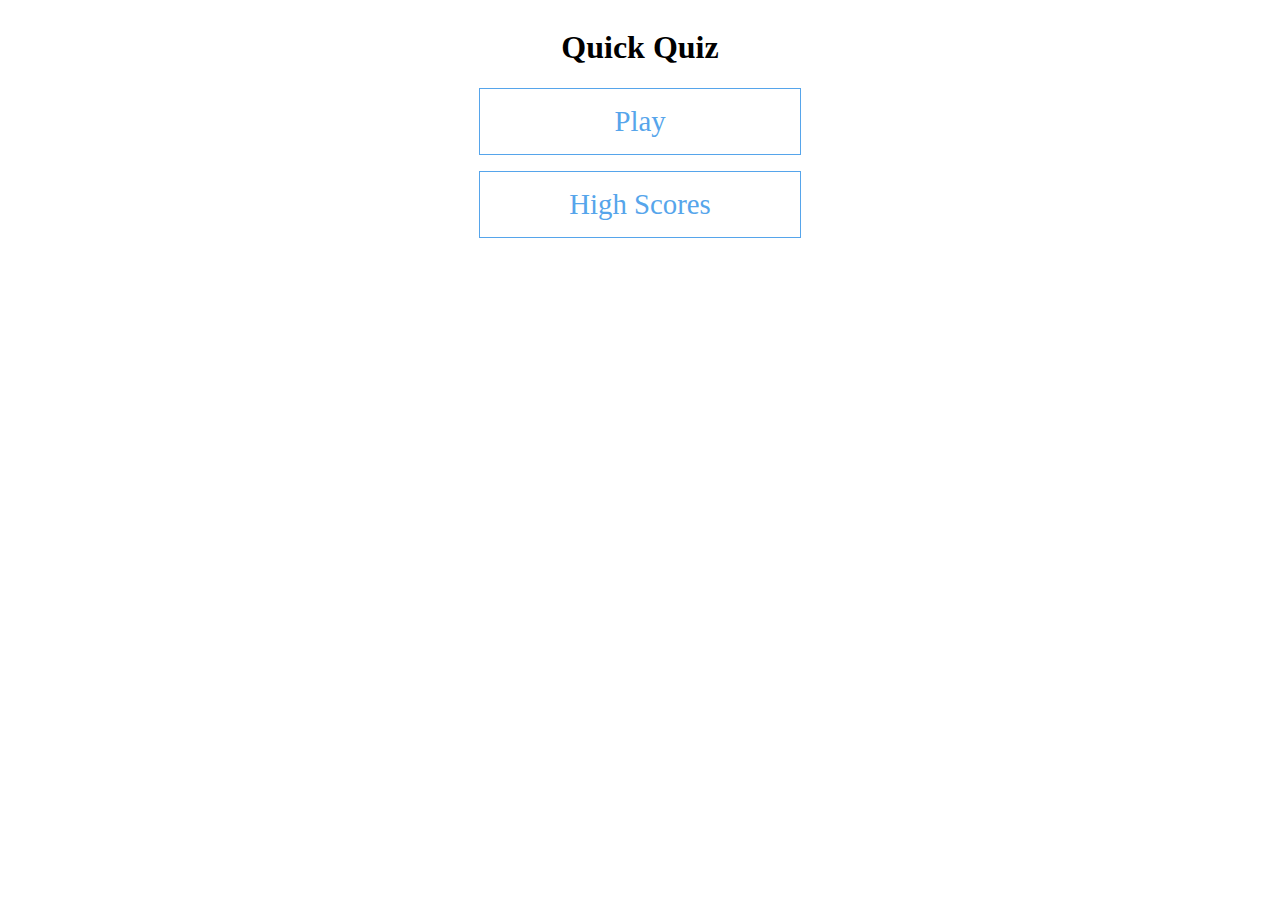
==== index.html @ 9cc51ff2 "linked all pages to one style sheet, realizing i should deligate a JS file for each page..." ====
<!DOCTYPE html>
<html lang="en">

<head>
    <meta charset="UTF-8" />
    <meta name="viewport" content="width=device-width, initial-scale=1.0" />
    <meta http-equiv="X-UA-Compatible" content="ie=edge" />
    <title>Quick Quiz</title>
    <link rel="stylesheet" href="/flipFlopStrap.css" />
</head>

<body>
    <div class="container">
        <div id="home" class="flex-center flex-column">
            <h1>Quick Quiz</h1>
            <a class="btn" href="/game.html">Play</a>
            <a class="btn" href="/highscores.html">High Scores</a>
        </div>
    </div>
</body>

</html>
---- flipFlopStrap.css ----
/* more general stuff */
.headerContainer {
    display: flex;
    flex-direction: row;
    background-color: burlywood;

    /* margin-top: 7rem;
    margin-bottom: 2rem; */


}

#sectionIndaBack {
    display: flex;
}


.flexTop {
    display: flex;
    font-size: 1.8rem;
    padding: 2rem;
    max-width: 20%;
    text-align: center;
    border: 0.1rem solid #56a5eb;
    margin: 1rem;
    text-decoration: none;
    color: #56a5eb;
    background-color: white;
}



#right {
    object-position: end;
    -webkit-border-radius: 40px 0px 0px 40px;
    -moz-border-radius: 40px 0px 0px 40px;
    border-radius: 40px 0px 0px 40px;

}

/* #middleDiv { */
/* position: cent;
    -webkit-border-radius: 40px 40px 40px 40px;
    -moz-border-radius: 40px 40px 40px 40px;
    border-radius: 40px 40px 40px 40px;
    background-image: url("./assets/quitTopDiv.jpg");
    background-attachment: fixed;
    background-position: static; */
/* } */

#left {
    position: start;
    -webkit-border-radius: 0px 40px 40px 0px;
    -moz-border-radius: 0px 40px 40px 0px;
    border-radius: 0px 40px 40px 0px;

}


.container {
    display: flex;
    justify-content: center;
    align-items: center;
    margin: 0 auto;
    /* max-width: 80rem; */
    /* maz-width: 80rem; */
    /* height: 100rem; */
}

#question {
    text-align: center;
}

/* for the main page where JS will render the questions */
.flexCenter {
    display: flex;
    flex-direction: column;
    /* content: -webkit-flex; */
    justify-content: center;
    margin-bottom: 0.5rem;
    width: 100%;
    font-size: 1.8rem;
    border: 0.1rem solid rgb(86, 165, 235, 0.25);
    background-color: rgb(22, 151, 140);
    -webkit-border-radius: 0px 0px 40px 40px;
    -moz-border-radius: 0px 0px 40px 40px;
    border-radius: 0px 0px 40px 40px;
    box-shadow: inset 2px 2px 41px -5px black;
}

.choiceContainer {
    box-shadow: inset 2px 2px 41px -5px black;
    background-color: rgba(86, 185, 235, 0.5);
    transform: translateY(-0.1rem);
    transition: transform 150ms;
    display: flex;
    -webkit-border-radius: 40px 40px 40px 40px;
    -moz-border-radius: 40px 40px 40px 40px;
    border-radius: 40px 40px 40px 40px;

}


.choicePrefix {
    cursor: pointer;
    padding: 1.5rem 2.5rem;
    margin-left: 3rem;
    background-color: #225a01;
    color: slategray;
    -webkit-border-radius: 40px 0px 40px 0px;
    -moz-border-radius: 40px 0px 40px 0px;
    border-radius: 40px 0px 40px 0px;
}


.choiceText {
    padding: 1.5rem;
    margin-left: 7rem;
}

.btn {
    font-size: 1.8rem;
    padding: 1rem 0;
    width: 20rem;
    text-align: center;
    border: 0.1rem solid #56a5eb;
    margin-bottom: 1rem;
    text-decoration: none;
    color: #56a5eb;
    background-color: white;
}

.btn:hover {
    cursor: pointer;
    box-shadow: 0 0.4rem 1.4rem 0 rgba(86, 185, 235, 0.5);
    transform: translateY(-0.1rem);
    transition: transform 150ms;
}

/* high score shit */

#highScoresList {
    list-style: none;
    padding-left: 0;
    margin-bottom: 4rem;
}

.high-score {
    font-size: 2.8rem;
    margin-bottom: 0.5rem;
}

.high-score:hover {
    transform: scale(1.025);
}


/* some more shit */
form {
    width: 100%;
    display: flex;
    flex-direction: column;
    align-items: center;
}

input {
    margin-bottom: 1rem;
    width: 20rem;
    padding: 1.5rem;
    font-size: 1.8rem;
    border: none;
    box-shadow: 0 0.1rem 1.4rem 0 rgba(86, 185, 235, 0.5);
}


/* some pre defined classes..... i think that wierd red squshy thing inside my head has had a lightbulb moment.... */
input::placeholder {
    color: #aaa;
}

/* maybe i could fix up ----1ONE1 BADASS---- style.css sheetwith a bunch of generic shit like the following lines of code and get real famular with my pre built css .# thingys and then every time i start a new project i will automaticaly link it..... perhaps i shall call it flipFlopStrap.css!!!!
  HEY! dont go stealing my awsome idea and change the name to... something like shoeLace or something equally as lame */

.flex-column {
    display: flex;
    flex-direction: column;
}

.flex-center {
    justify-content: center;
    align-items: center;
}

.justify-center {
    justify-content: center;
}

.text-center {
    text-align: center;
}
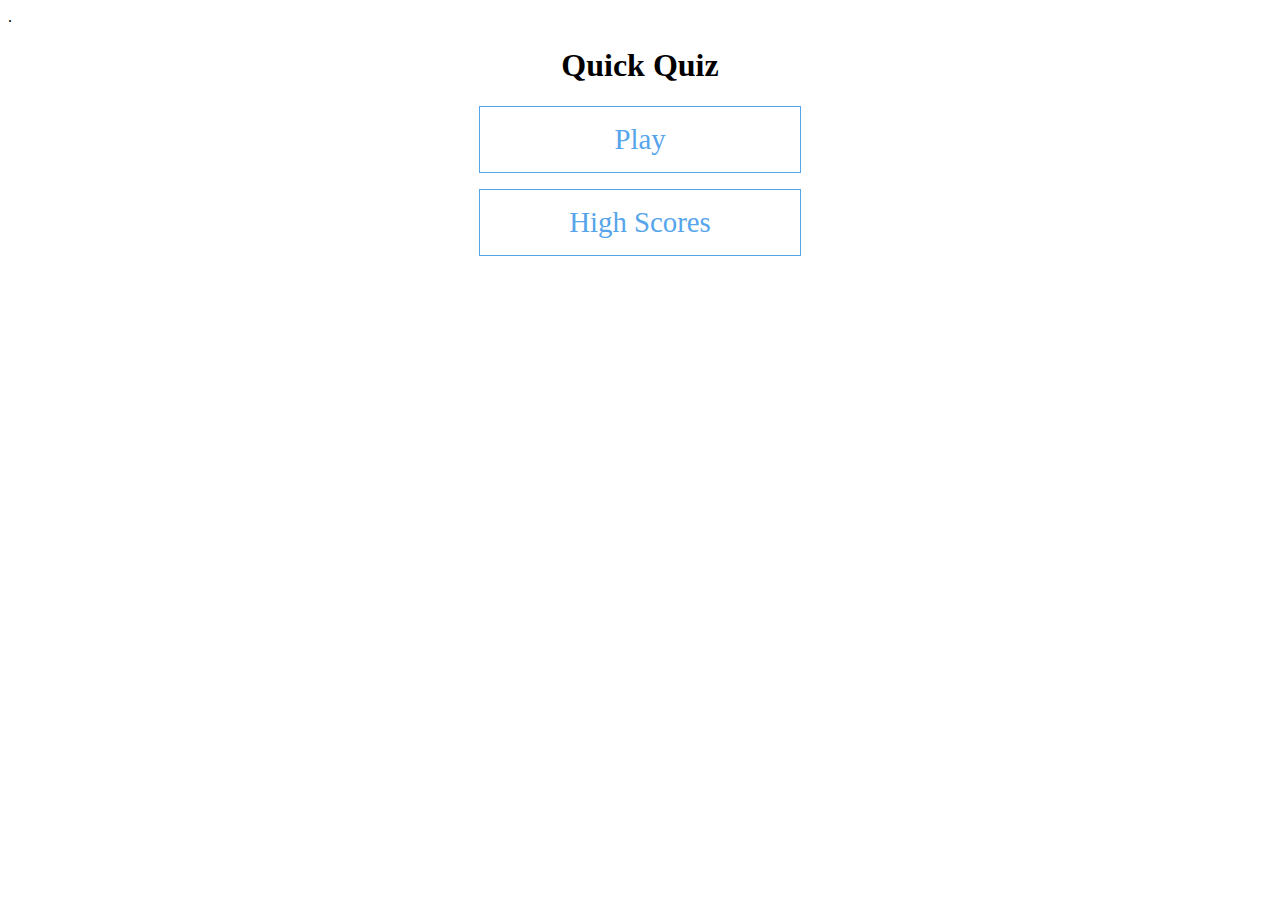
==== commit 7635bd65: "made js folders for each page, cleaned up my css" ====
--- a/index.html
+++ b/index.html
@@ -10,6 +10,9 @@
 </head>
 
 <body>
+    <div id="HASHTAG-superAwsomeCoolJPGofQUIZhaveFUNtypingTHISagain" class="flex-center flex-column"></div>.
+
+
     <div class="container">
         <div id="home" class="flex-center flex-column">
             <h1>Quick Quiz</h1>
--- a/flipFlopStrap.css
+++ b/flipFlopStrap.css
@@ -1,36 +1,53 @@
+/* some pre defined classes..... i think that wierd red squshy thing inside my head has had a lightbulb moment.... */
+input::placeholder {
+    color: #aaa;
+}
+
+/* maybe i could fix up ----1ONE1 BADASS---- style.css sheet with a bunch of generic shit like the following lines of code and then i would get real famular with my pre built style sheet ' . ' ' # ' thingys and then every time i start a new project i will automaticaly link it..... perhaps i shall call it flipFlopStrap.css!!!!
+  HEY! dont go stealing my awsome idea and change the name to... something like shoeLace or something equally as lame, and dont laugh at me spelling */
+
+.flex-column {
+    display: flex;
+    flex-direction: column;
+}
+
+.flex-center {
+    justify-content: center;
+    align-items: center;
+}
+
+.justify-center {
+    justify-content: center;
+}
+
+.text-center {
+    text-align: center;
+}
+
 /* more general stuff */
+#sectionIndaBack {
+    display: flex;
+}
+
 .headerContainer {
     display: flex;
     flex-direction: row;
     background-color: burlywood;
-
-    /* margin-top: 7rem;
-    margin-bottom: 2rem; */
-
-
-}
-
-#sectionIndaBack {
-    display: flex;
-}
-
-
-.flexTop {
-    display: flex;
-    font-size: 1.8rem;
-    padding: 2rem;
-    max-width: 20%;
-    text-align: center;
-    border: 0.1rem solid #56a5eb;
-    margin: 1rem;
-    text-decoration: none;
-    color: #56a5eb;
-    background-color: white;
-}
-
-
-
-#right {
+}
+
+/* this next one seems silly until it doesnt... i was like dude dont code shit you want to be hidden! JEZZ dumby!  Then i rememberd that
+(dynamicDOMjsMANIPULATION => css , html)....
+thats what they say anyway. i belive it to be evil, black magic if you will */
+
+
+.hidden {
+    display: none;
+}
+
+
+/* these two next ones have erned thir right to be here, they were born just 15hours ago... 12/12/20 at about noon yesterday. At one point in this boondogle of a dog and pony show im trying to call a quiz they played a very vital role and i spent hours trying to get them to work properly and never did becasue im going in a differnt direction now....again...again*/
+
+/* #right {
     object-position: end;
     -webkit-border-radius: 40px 0px 0px 40px;
     -moz-border-radius: 40px 0px 0px 40px;
@@ -38,15 +55,6 @@
 
 }
 
-/* #middleDiv { */
-/* position: cent;
-    -webkit-border-radius: 40px 40px 40px 40px;
-    -moz-border-radius: 40px 40px 40px 40px;
-    border-radius: 40px 40px 40px 40px;
-    background-image: url("./assets/quitTopDiv.jpg");
-    background-attachment: fixed;
-    background-position: static; */
-/* } */
 
 #left {
     position: start;
@@ -54,28 +62,18 @@
     -moz-border-radius: 0px 40px 40px 0px;
     border-radius: 0px 40px 40px 0px;
 
-}
-
-
-.container {
-    display: flex;
-    justify-content: center;
-    align-items: center;
-    margin: 0 auto;
-    /* max-width: 80rem; */
-    /* maz-width: 80rem; */
-    /* height: 100rem; */
-}
-
-#question {
-    text-align: center;
-}
-
-/* for the main page where JS will render the questions */
-.flexCenter {
+} */
+
+
+
+/* flexCenter is the love child of flex-center flex-column.... (i know, inter-species breeding is not cool)
+2 classes > 1 abomination,
+but it too has earned its spot here just like the Hashtag twins; Left and Right
+flexTop was in on the fuckery too */
+
+/* .flexCenter {
     display: flex;
     flex-direction: column;
-    /* content: -webkit-flex; */
     justify-content: center;
     margin-bottom: 0.5rem;
     width: 100%;
@@ -87,6 +85,34 @@
     border-radius: 0px 0px 40px 40px;
     box-shadow: inset 2px 2px 41px -5px black;
 }
+/* .flexTop {
+    display: flex;
+    font-size: 1.8rem;
+    padding: 2rem;
+    max-width: 20%;
+    text-align: center;
+    border: 0.1rem solid #56a5eb;
+    margin: 1rem;
+    text-decoration: none;
+    color: #56a5eb;
+    background-color: white;
+} */
+
+/* sorry to drag you through the graveyard, real professional i know, it as imporessive as my sweet spellin skils */
+
+
+
+/*  line 106-143 are where all the black magic is going to take place */
+.container {
+    display: flex;
+    justify-content: center;
+    align-items: center;
+    margin: 0 auto;
+}
+
+#question {
+    text-align: center;
+}
 
 .choiceContainer {
     box-shadow: inset 2px 2px 41px -5px black;
@@ -99,7 +125,6 @@
     border-radius: 40px 40px 40px 40px;
 
 }
-
 
 .choicePrefix {
     cursor: pointer;
@@ -112,11 +137,12 @@
     border-radius: 40px 0px 40px 0px;
 }
 
-
 .choiceText {
     padding: 1.5rem;
     margin-left: 7rem;
 }
+
+/* button shit */
 
 .btn {
     font-size: 1.8rem;
@@ -156,6 +182,7 @@
 
 
 /* some more shit */
+
 form {
     width: 100%;
     display: flex;
@@ -170,31 +197,4 @@
     font-size: 1.8rem;
     border: none;
     box-shadow: 0 0.1rem 1.4rem 0 rgba(86, 185, 235, 0.5);
-}
-
-
-/* some pre defined classes..... i think that wierd red squshy thing inside my head has had a lightbulb moment.... */
-input::placeholder {
-    color: #aaa;
-}
-
-/* maybe i could fix up ----1ONE1 BADASS---- style.css sheetwith a bunch of generic shit like the following lines of code and get real famular with my pre built css .# thingys and then every time i start a new project i will automaticaly link it..... perhaps i shall call it flipFlopStrap.css!!!!
-  HEY! dont go stealing my awsome idea and change the name to... something like shoeLace or something equally as lame */
-
-.flex-column {
-    display: flex;
-    flex-direction: column;
-}
-
-.flex-center {
-    justify-content: center;
-    align-items: center;
-}
-
-.justify-center {
-    justify-content: center;
-}
-
-.text-center {
-    text-align: center;
 }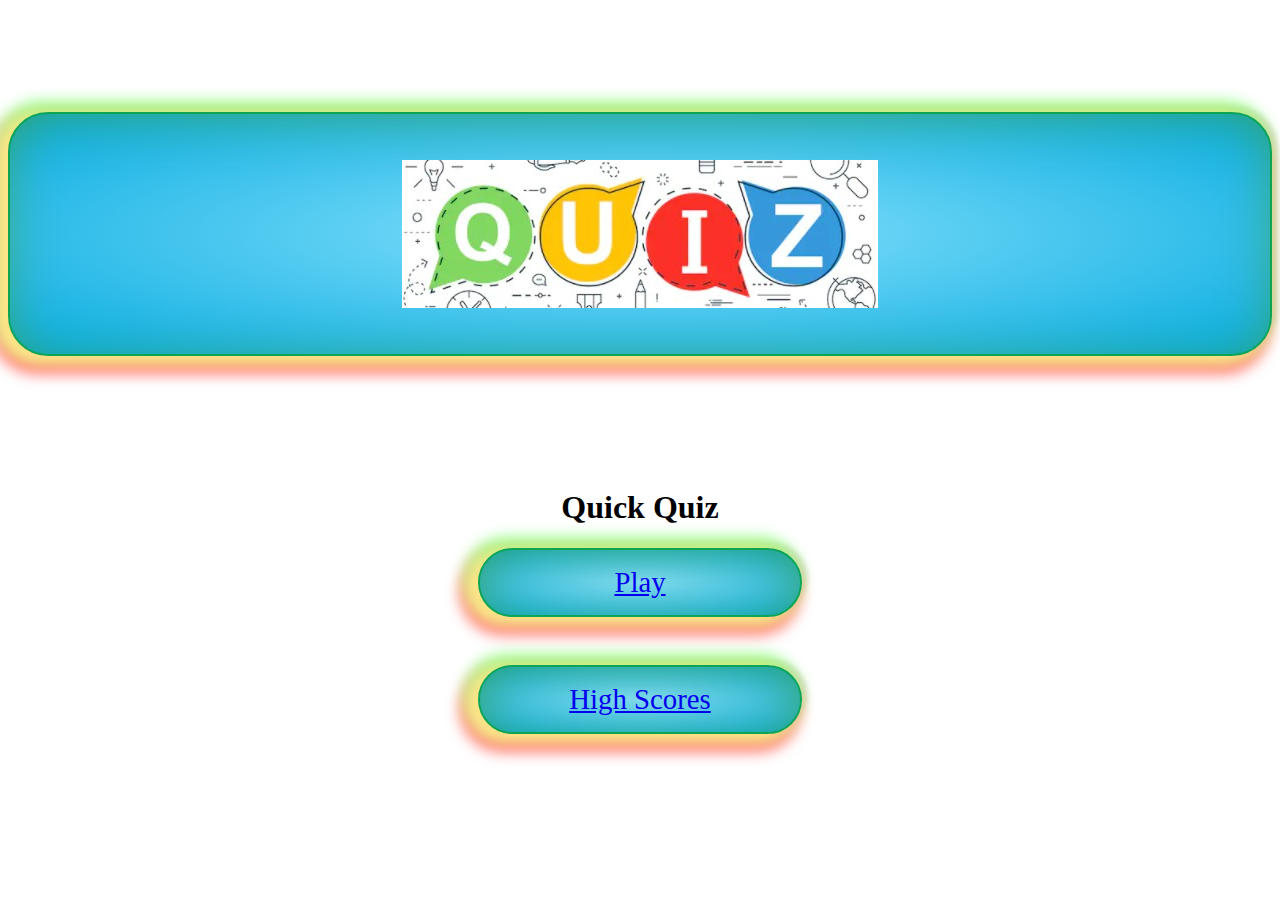
==== commit 5f2665e1: "had a professional peer help me get my code to work and clean house a bit." ====
--- a/index.html
+++ b/index.html
@@ -10,7 +10,12 @@
 </head>
 
 <body>
-    <div id="HASHTAG-superAwsomeCoolJPGofQUIZhaveFUNtypingTHISagain" class="flex-center flex-column"></div>.
+
+    <header id="HASHTAG-superAwsomeCoolJPGofQUIZhaveFUNtypingTHISagain">
+        <div class="flex-center flex-column">
+            <img src="assets/quitTopDiv.jpg">
+        </div>
+    </header>
 
 
     <div class="container">
--- a/flipFlopStrap.css
+++ b/flipFlopStrap.css
@@ -100,11 +100,43 @@
 
 /* sorry to drag you through the graveyard, real professional i know, it as imporessive as my sweet spellin skils */
 
-
-
-/*  line 106-143 are where all the black magic is going to take place */
+#HASHTAG-superAwsomeCoolJPGofQUIZhaveFUNtypingTHISagain {
+    margin-top: 7rem;
+    margin-bottom: 7rem;
+    box-shadow: 2rem;
+    min-height: 15rem;
+    display: flex;
+    flex-direction: column;
+    justify-content: center;
+    align-items: center;
+    border: 2px solid #0DA454;
+    border-radius: 40px;
+    background: rgb(135, 224, 253);
+    background: -moz-radial-gradient(center, ellipse cover, rgba(135, 224, 253, 1) 0%, rgba(83, 203, 241, 1) 40%, rgba(5, 171, 224, 1) 100%);
+    background: -webkit-radial-gradient(center, ellipse cover, rgba(135, 224, 253, 1) 0%, rgba(83, 203, 241, 1) 40%, rgba(5, 171, 224, 1) 100%);
+    background: radial-gradient(ellipse at center, rgba(135, 224, 253, 1) 0%, rgba(83, 203, 241, 1) 40%, rgba(5, 171, 224, 1) 100%);
+    filter: progid:DXImageTransform.Microsoft.gradient(startColorstr='#87e0fd', endColorstr='#05abe0', GradientType=1);
+    -webkit-box-shadow: -9px 5px 15px 5px #FFE488,
+        -7px -5px 15px 5px #8CFF85,
+        -10px 10px 15px 7px #FF616B,
+        -6px 5px 0px 5px rgba(0, 0, 0, 0);
+    box-shadow: -9px 5px 15px 5px #FFE488,
+        -7px -5px 15px 5px #8CFF85,
+        -10px 10px 15px 7px #FF616B,
+        -6px 5px 0px 5px rgba(0, 0, 0, 0),
+        inset 0px 5px 59px -13px #42A34E,
+        5px -5px 5px 0px #DADDD2;
+}
+
+#HASHTAG-superAwsomeCoolJPGofQUIZhaveFUNtypingTHISagain>img {
+    border: 8px dotted #0DA454;
+    border-radius: 40px;
+}
+
+/*  line 106-143 are where all the black magic is going to take placegit */
 .container {
     display: flex;
+    flex-direction: column;
     justify-content: center;
     align-items: center;
     margin: 0 auto;
@@ -150,10 +182,27 @@
     width: 20rem;
     text-align: center;
     border: 0.1rem solid #56a5eb;
-    margin-bottom: 1rem;
-    text-decoration: none;
+    margin-bottom: 3rem;
+    /* text-decoration: none;
     color: #56a5eb;
-    background-color: white;
+    background-color: white; */
+    border: 2px solid #0DA454;
+    border-radius: 40px;
+    background: rgb(135, 224, 253);
+    background: -moz-radial-gradient(center, ellipse cover, rgba(135, 224, 253, 1) 0%, rgba(83, 203, 241, 1) 40%, rgba(5, 171, 224, 1) 100%);
+    background: -webkit-radial-gradient(center, ellipse cover, rgba(135, 224, 253, 1) 0%, rgba(83, 203, 241, 1) 40%, rgba(5, 171, 224, 1) 100%);
+    background: radial-gradient(ellipse at center, rgba(135, 224, 253, 1) 0%, rgba(83, 203, 241, 1) 40%, rgba(5, 171, 224, 1) 100%);
+    filter: progid:DXImageTransform.Microsoft.gradient(startColorstr='#87e0fd', endColorstr='#05abe0', GradientType=1);
+    -webkit-box-shadow: -9px 5px 15px 5px #FFE488,
+        -7px -5px 15px 5px #8CFF85,
+        -10px 10px 15px 7px #FF616B,
+        -6px 5px 0px 5px rgba(0, 0, 0, 0);
+    box-shadow: -9px 5px 15px 5px #FFE488,
+        -7px -5px 15px 5px #8CFF85,
+        -10px 10px 15px 7px #FF616B,
+        -6px 5px 0px 5px rgba(0, 0, 0, 0),
+        inset 0px 5px 59px -13px #42A34E,
+        5px -5px 5px 0px #DADDD2;
 }
 
 .btn:hover {
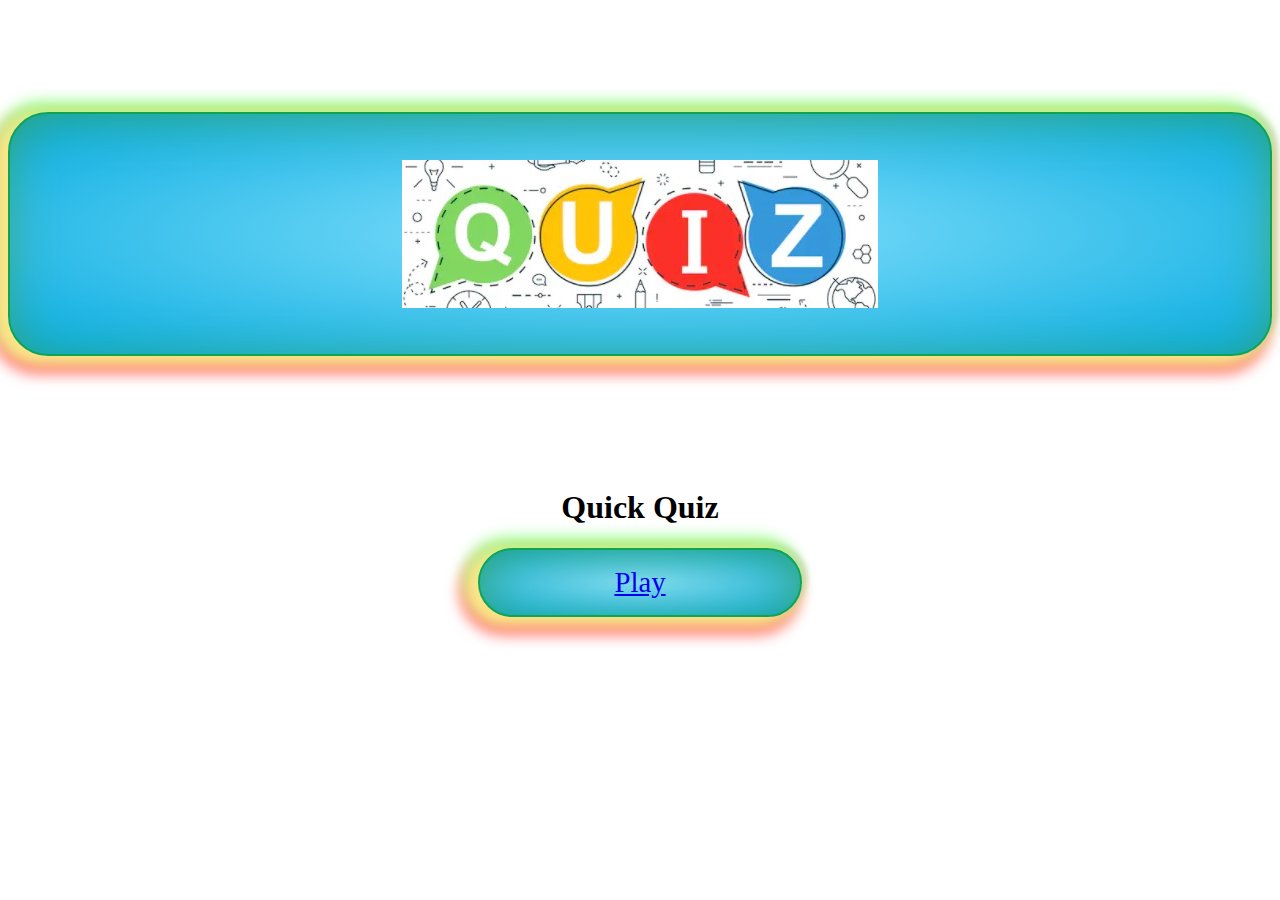
==== commit 134d9ced: "cleaning everything up, and reworking the css, figured i would save again before a mess up a perfect" ====
--- a/index.html
+++ b/index.html
@@ -22,7 +22,6 @@
         <div id="home" class="flex-center flex-column">
             <h1>Quick Quiz</h1>
             <a class="btn" href="/game.html">Play</a>
-            <a class="btn" href="/highscores.html">High Scores</a>
         </div>
     </div>
 </body>
--- a/flipFlopStrap.css
+++ b/flipFlopStrap.css
@@ -1,10 +1,11 @@
 /* some pre defined classes..... i think that wierd red squshy thing inside my head has had a lightbulb moment.... */
+
 input::placeholder {
     color: #aaa;
 }
 
-/* maybe i could fix up ----1ONE1 BADASS---- style.css sheet with a bunch of generic shit like the following lines of code and then i would get real famular with my pre built style sheet ' . ' ' # ' thingys and then every time i start a new project i will automaticaly link it..... perhaps i shall call it flipFlopStrap.css!!!!
-  HEY! dont go stealing my awsome idea and change the name to... something like shoeLace or something equally as lame, and dont laugh at me spelling */
+/* maybe i could fix up ----1ONE1 BADASS---- style.css sheet with a bunch of generic shit like the following lines of code and then i would get real famular with my pre built style sheet ' . ' ' # ' thingys and then every time i start a new project i will automaticaly link it...perhaps i shall call it flipFlopStrap.css!!!!
+HEY! dont go stealing my awsome idea and change the name to... something like shoeLace or something equally as lame, and dont laugh at me spelling */
 
 .flex-column {
     display: flex;
@@ -24,16 +25,11 @@
     text-align: center;
 }
 
-/* more general stuff */
-#sectionIndaBack {
-    display: flex;
-}
-
-.headerContainer {
+/* .headerContainer {
     display: flex;
     flex-direction: row;
     background-color: burlywood;
-}
+} */
 
 /* this next one seems silly until it doesnt... i was like dude dont code shit you want to be hidden! JEZZ dumby!  Then i rememberd that
 (dynamicDOMjsMANIPULATION => css , html)....
@@ -54,15 +50,7 @@
     border-radius: 40px 0px 0px 40px;
 
 }
-
-
-#left {
-    position: start;
-    -webkit-border-radius: 0px 40px 40px 0px;
-    -moz-border-radius: 0px 40px 40px 0px;
-    border-radius: 0px 40px 40px 0px;
-
-} */
+*/
 
 
 
@@ -133,7 +121,25 @@
     border-radius: 40px;
 }
 
-/*  line 106-143 are where all the black magic is going to take placegit */
+.left {
+    display: flex;
+    font-size: 1.8rem;
+    padding: 2rem;
+    max-width: 20%;
+    text-align: center;
+    border: 0.1rem solid #56a5eb;
+    margin: 1rem;
+    text-decoration: none;
+    color: #56a5eb;
+    background-color: white;
+    -webkit-border-radius: 0px 40px 40px 0px;
+    -moz-border-radius: 0px 40px 40px 0px;
+    border-radius: 0px 40px 40px 0px;
+    box-shadow: inset 2px 2px 41px -5px black;
+    background-color: rgba(86, 185, 235, 0.5);
+
+}
+
 .container {
     display: flex;
     flex-direction: column;
@@ -144,24 +150,36 @@
 
 #question {
     text-align: center;
-}
-
-.choiceContainer {
     box-shadow: inset 2px 2px 41px -5px black;
     background-color: rgba(86, 185, 235, 0.5);
-    transform: translateY(-0.1rem);
-    transition: transform 150ms;
-    display: flex;
+    transform: translate(-0.1rem);
+    /* transition: transform 150ms; */
+    /* display: flex; */
     -webkit-border-radius: 40px 40px 40px 40px;
     -moz-border-radius: 40px 40px 40px 40px;
     border-radius: 40px 40px 40px 40px;
+    padding: 2rem;
+}
+
+.choiceContainer {
+    align-self: central;
+    box-shadow: inset 2px 2px 41px -5px black;
+    background-color: rgba(86, 185, 235, 0.5);
+    transform: translate(-0.1rem);
+    /* transition: transform 150ms; */
+    /* display: flex; */
+    -webkit-border-radius: 40px 40px 40px 40px;
+    -moz-border-radius: 40px 40px 40px 40px;
+    border-radius: 40px 40px 40px 40px;
+    margin: .25rem;
+
 
 }
 
 .choicePrefix {
     cursor: pointer;
     padding: 1.5rem 2.5rem;
-    margin-left: 3rem;
+    /* margin-left: 3rem; */
     background-color: #225a01;
     color: slategray;
     -webkit-border-radius: 40px 0px 40px 0px;
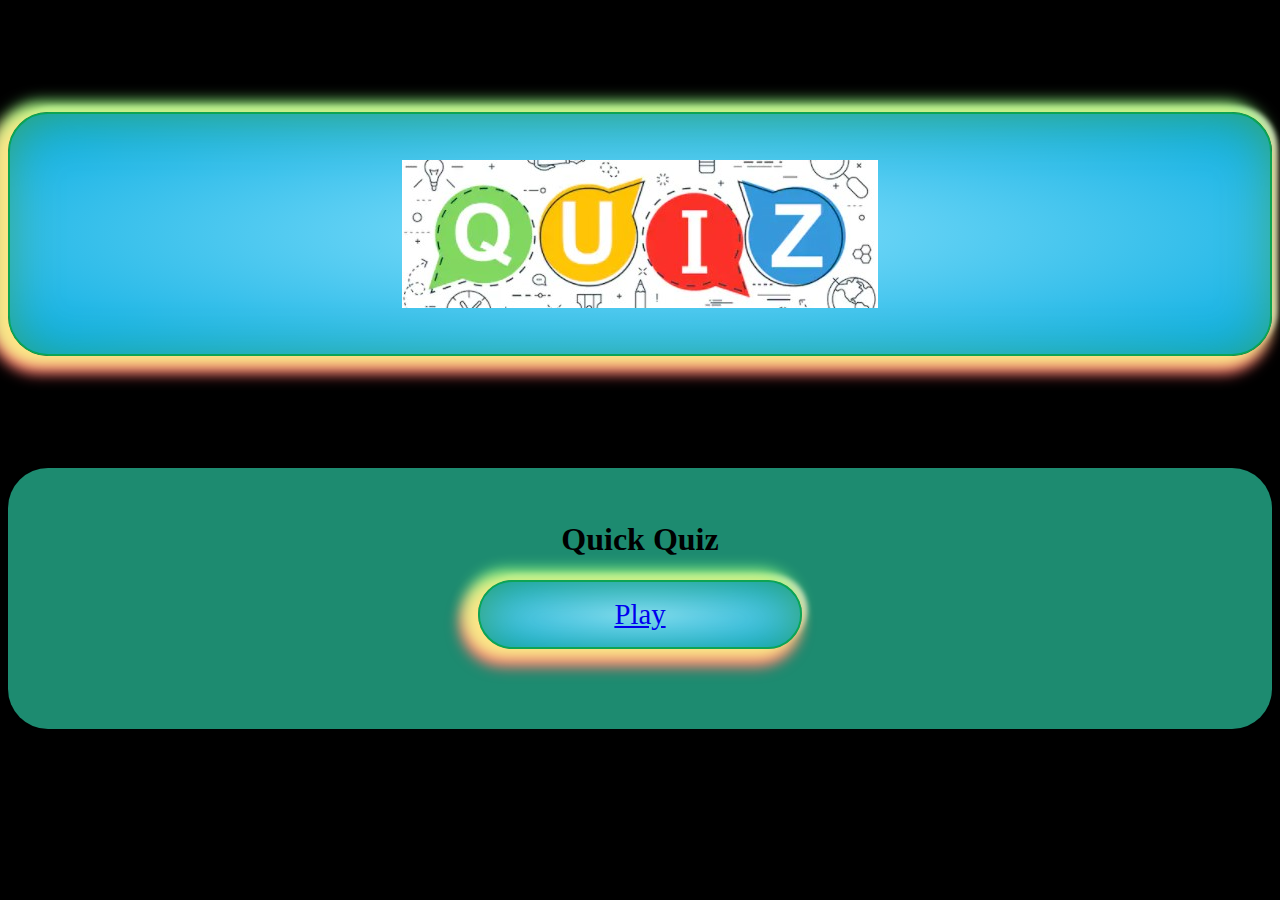
==== commit 4ae97289: "cleaned up css" ====
--- a/index.html
+++ b/index.html
@@ -18,7 +18,7 @@
     </header>
 
 
-    <div class="container">
+    <div class="containerIndex">
         <div id="home" class="flex-center flex-column">
             <h1>Quick Quiz</h1>
             <a class="btn" href="/game.html">Play</a>
--- a/flipFlopStrap.css
+++ b/flipFlopStrap.css
@@ -7,6 +7,10 @@
 /* maybe i could fix up ----1ONE1 BADASS---- style.css sheet with a bunch of generic shit like the following lines of code and then i would get real famular with my pre built style sheet ' . ' ' # ' thingys and then every time i start a new project i will automaticaly link it...perhaps i shall call it flipFlopStrap.css!!!!
 HEY! dont go stealing my awsome idea and change the name to... something like shoeLace or something equally as lame, and dont laugh at me spelling */
 
+body {
+    background-color: black;
+}
+
 .flex-column {
     display: flex;
     flex-direction: column;
@@ -24,69 +28,10 @@
 .text-center {
     text-align: center;
 }
-
-/* .headerContainer {
-    display: flex;
-    flex-direction: row;
-    background-color: burlywood;
-} */
-
-/* this next one seems silly until it doesnt... i was like dude dont code shit you want to be hidden! JEZZ dumby!  Then i rememberd that
-(dynamicDOMjsMANIPULATION => css , html)....
-thats what they say anyway. i belive it to be evil, black magic if you will */
-
 
 .hidden {
     display: none;
 }
-
-
-/* these two next ones have erned thir right to be here, they were born just 15hours ago... 12/12/20 at about noon yesterday. At one point in this boondogle of a dog and pony show im trying to call a quiz they played a very vital role and i spent hours trying to get them to work properly and never did becasue im going in a differnt direction now....again...again*/
-
-/* #right {
-    object-position: end;
-    -webkit-border-radius: 40px 0px 0px 40px;
-    -moz-border-radius: 40px 0px 0px 40px;
-    border-radius: 40px 0px 0px 40px;
-
-}
-*/
-
-
-
-/* flexCenter is the love child of flex-center flex-column.... (i know, inter-species breeding is not cool)
-2 classes > 1 abomination,
-but it too has earned its spot here just like the Hashtag twins; Left and Right
-flexTop was in on the fuckery too */
-
-/* .flexCenter {
-    display: flex;
-    flex-direction: column;
-    justify-content: center;
-    margin-bottom: 0.5rem;
-    width: 100%;
-    font-size: 1.8rem;
-    border: 0.1rem solid rgb(86, 165, 235, 0.25);
-    background-color: rgb(22, 151, 140);
-    -webkit-border-radius: 0px 0px 40px 40px;
-    -moz-border-radius: 0px 0px 40px 40px;
-    border-radius: 0px 0px 40px 40px;
-    box-shadow: inset 2px 2px 41px -5px black;
-}
-/* .flexTop {
-    display: flex;
-    font-size: 1.8rem;
-    padding: 2rem;
-    max-width: 20%;
-    text-align: center;
-    border: 0.1rem solid #56a5eb;
-    margin: 1rem;
-    text-decoration: none;
-    color: #56a5eb;
-    background-color: white;
-} */
-
-/* sorry to drag you through the graveyard, real professional i know, it as imporessive as my sweet spellin skils */
 
 #HASHTAG-superAwsomeCoolJPGofQUIZhaveFUNtypingTHISagain {
     margin-top: 7rem;
@@ -122,74 +67,95 @@
 }
 
 .left {
-    display: flex;
     font-size: 1.8rem;
-    padding: 2rem;
-    max-width: 20%;
+    padding: 1rem 0;
+    width: 20rem;
     text-align: center;
     border: 0.1rem solid #56a5eb;
-    margin: 1rem;
-    text-decoration: none;
-    color: #56a5eb;
-    background-color: white;
-    -webkit-border-radius: 0px 40px 40px 0px;
-    -moz-border-radius: 0px 40px 40px 0px;
-    border-radius: 0px 40px 40px 0px;
-    box-shadow: inset 2px 2px 41px -5px black;
-    background-color: rgba(86, 185, 235, 0.5);
-
-}
-
-.container {
-    display: flex;
-    flex-direction: column;
-    justify-content: center;
-    align-items: center;
-    margin: 0 auto;
-}
-
-#question {
-    text-align: center;
-    box-shadow: inset 2px 2px 41px -5px black;
-    background-color: rgba(86, 185, 235, 0.5);
-    transform: translate(-0.1rem);
-    /* transition: transform 150ms; */
-    /* display: flex; */
+    margin-bottom: 3rem;
+    border: 2px solid #0DA454;
+    border-radius: 40px;
+    background: rgb(135, 224, 253);
+    background: -moz-radial-gradient(center, ellipse cover, rgba(135, 224, 253, 1) 0%, rgba(83, 203, 241, 1) 40%, rgba(5, 171, 224, 1) 100%);
+    background: -webkit-radial-gradient(center, ellipse cover, rgba(135, 224, 253, 1) 0%, rgba(83, 203, 241, 1) 40%, rgba(5, 171, 224, 1) 100%);
+    background: radial-gradient(ellipse at center, rgba(135, 224, 253, 1) 0%, rgba(83, 203, 241, 1) 40%, rgba(5, 171, 224, 1) 100%);
+    filter: progid:DXImageTransform.Microsoft.gradient(startColorstr='#87e0fd', endColorstr='#05abe0', GradientType=1);
+    -webkit-box-shadow: -9px 5px 15px 5px #FFE488,
+        -7px -5px 15px 5px #8CFF85,
+        -10px 10px 15px 7px #FF616B,
+        -6px 5px 0px 5px rgba(0, 0, 0, 0);
+    box-shadow: -9px 5px 15px 5px #FFE488,
+        -7px -5px 15px 5px #8CFF85,
+        -10px 10px 15px 7px #FF616B,
+        -6px 5px 0px 5px rgba(0, 0, 0, 0),
+        inset 0px 5px 59px -13px #42A34E,
+        5px -5px 5px 0px #DADDD2;
+}
+
+.containerTop {
+    display: flex;
+    flex-direction: column;
+    justify-content: center;
+    align-items: center;
+    padding: 2rem;
+    background-color: rgb(29, 139, 112);
+    -webkit-border-radius: 40px 40px 0px 0px;
+    -moz-border-radius: 40px 40px 0px 0px;
+    border-radius: 40px 40px 0px 0px;
+}
+
+.containerIndex {
+    display: flex;
+    flex-direction: column;
+    justify-content: center;
+    align-items: center;
+    padding: 2rem;
+    background-color: rgb(29, 139, 112);
     -webkit-border-radius: 40px 40px 40px 40px;
     -moz-border-radius: 40px 40px 40px 40px;
     border-radius: 40px 40px 40px 40px;
-    padding: 2rem;
-}
-
-.choiceContainer {
-    align-self: central;
+}
+
+.container {
+    display: flex;
+    flex-direction: column;
+    justify-content: center;
+    align-items: center;
+    padding: 2rem;
+    background-color: rgb(29, 139, 112);
+    -webkit-border-radius: 0px 0px 40px 40px;
+    -moz-border-radius: 0px 0px 40px 40px;
+    border-radius: 0px 0px 40px 40px;
+}
+
+#question {
+    text-align: center;
     box-shadow: inset 2px 2px 41px -5px black;
     background-color: rgba(86, 185, 235, 0.5);
-    transform: translate(-0.1rem);
-    /* transition: transform 150ms; */
-    /* display: flex; */
     -webkit-border-radius: 40px 40px 40px 40px;
     -moz-border-radius: 40px 40px 40px 40px;
     border-radius: 40px 40px 40px 40px;
-    margin: .25rem;
-
-
-}
-
-.choicePrefix {
+    padding: 2rem;
+}
+
+.choiceText {
+    align-self: central;
+    box-shadow: inset 2px 2px 41px -5px black;
     cursor: pointer;
     padding: 1.5rem 2.5rem;
-    /* margin-left: 3rem; */
     background-color: #225a01;
-    color: slategray;
+    color: springgreen;
+    padding: 2rem;
+    margin: 2rem 5rem;
+    /* border: 1rem; */
     -webkit-border-radius: 40px 0px 40px 0px;
     -moz-border-radius: 40px 0px 40px 0px;
     border-radius: 40px 0px 40px 0px;
-}
-
-.choiceText {
-    padding: 1.5rem;
-    margin-left: 7rem;
+    -moz-transform: scale(1.5) rotate(341deg) skew(2deg, 10deg);
+    -webkit-transform: scale(1.5) rotate(341deg) skew(2deg, 10deg);
+    -o-transform: scale(1.5) rotate(341deg) skew(2deg, 10deg);
+    -ms-transform: scale(1.5) rotate(341deg) skew(2deg, 10deg);
+    transform: scale(1.5) rotate(341deg) skew(2deg, 10deg);
 }
 
 /* button shit */
@@ -201,9 +167,6 @@
     text-align: center;
     border: 0.1rem solid #56a5eb;
     margin-bottom: 3rem;
-    /* text-decoration: none;
-    color: #56a5eb;
-    background-color: white; */
     border: 2px solid #0DA454;
     border-radius: 40px;
     background: rgb(135, 224, 253);
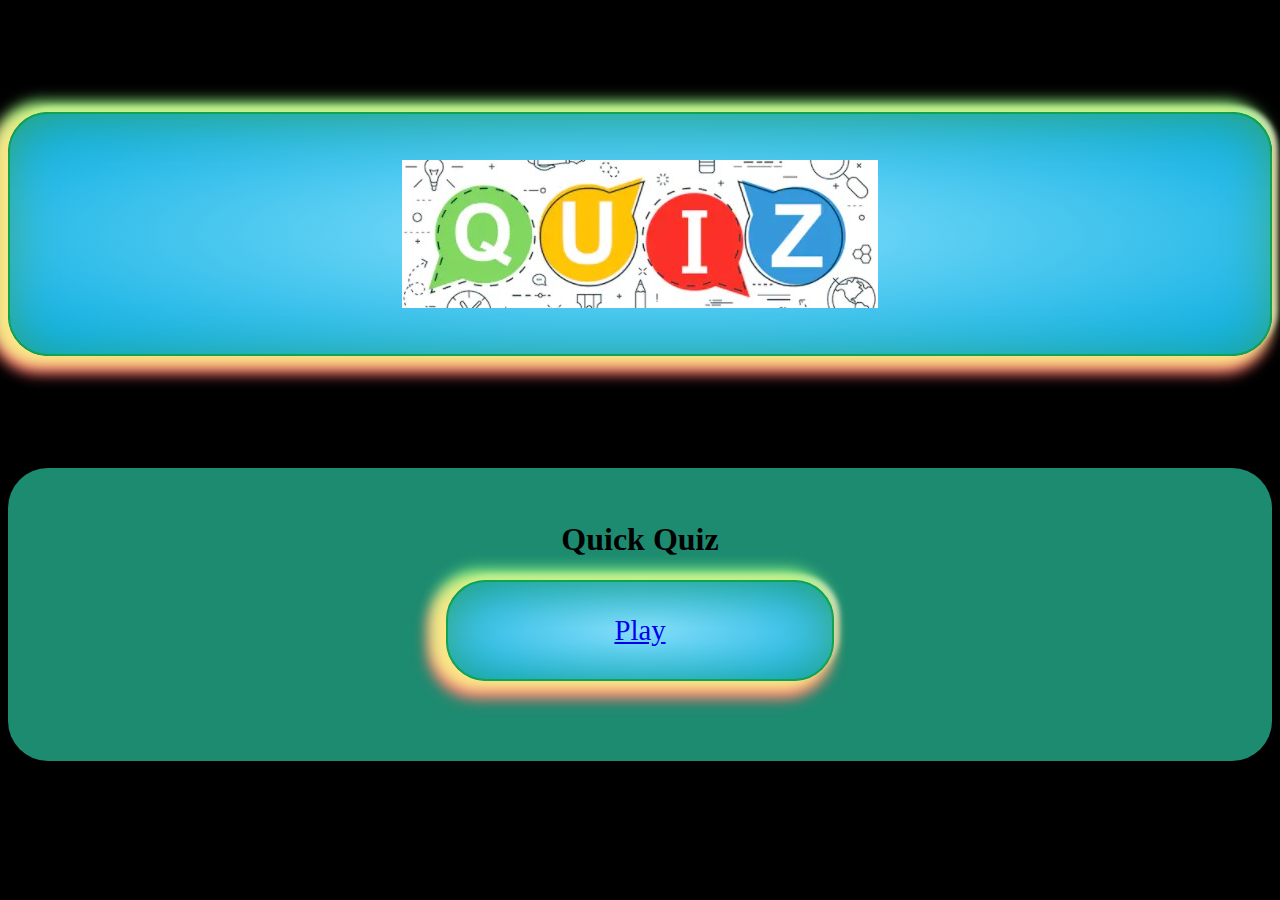
==== commit 35007150: "fixed timer by removing it from index" ====
--- a/index.html
+++ b/index.html
@@ -6,24 +6,22 @@
     <meta name="viewport" content="width=device-width, initial-scale=1.0" />
     <meta http-equiv="X-UA-Compatible" content="ie=edge" />
     <title>Quick Quiz</title>
-    <link rel="stylesheet" href="/flipFlopStrap.css" />
+    <link rel="stylesheet" href="./flipFlopStrap.css">
 </head>
 
 <body>
-
     <header id="HASHTAG-superAwsomeCoolJPGofQUIZhaveFUNtypingTHISagain">
         <div class="flex-center flex-column">
             <img src="assets/quitTopDiv.jpg">
         </div>
     </header>
-
-
     <div class="containerIndex">
         <div id="home" class="flex-center flex-column">
             <h1>Quick Quiz</h1>
-            <a class="btn" href="/game.html">Play</a>
+            <a class="btn" href="./game.html">Play</a>
         </div>
     </div>
+    <!-- <script src="./game.js"></script> -->
 </body>
 
 </html>--- a/flipFlopStrap.css
+++ b/flipFlopStrap.css
@@ -162,7 +162,7 @@
 
 .btn {
     font-size: 1.8rem;
-    padding: 1rem 0;
+    padding: 2rem;
     width: 20rem;
     text-align: center;
     border: 0.1rem solid #56a5eb;
@@ -221,10 +221,48 @@
 }
 
 input {
-    margin-bottom: 1rem;
+    background-color: rgb(192, 250, 221);
+    color: rgb(18, 173, 96);
+    margin-bottom: 3rem;
     width: 20rem;
     padding: 1.5rem;
     font-size: 1.8rem;
     border: none;
     box-shadow: 0 0.1rem 1.4rem 0 rgba(86, 185, 235, 0.5);
+    -webkit-border-radius: 40px 0px 40px 0px;
+    -moz-border-radius: 40px 0px 40px 0px;
+    border-radius: 40px 0px 40px 0px;
+}
+
+/* the last shit */
+
+.bullHonkey {
+    font-size: 2rem;
+    text-align: center;
+    box-shadow: inset 2px 2px 41px -5px black;
+    background-color: rgb(192, 250, 221);
+    background: -moz-radial-gradient(center, ellipse cover, rgba(135, 224, 253, 1) 0%, rgba(83, 203, 241, 1) 40%, rgba(5, 171, 224, 1) 100%);
+    background: -webkit-radial-gradient(center, ellipse cover, rgba(135, 224, 253, 1) 0%, rgba(83, 203, 241, 1) 40%, rgba(5, 171, 224, 1) 100%);
+    background: radial-gradient(ellipse at center, rgba(135, 224, 253, 1) 0%, rgba(83, 203, 241, 1) 40%, rgba(5, 171, 224, 1) 100%);
+    filter: progid:DXImageTransform.Microsoft.gradient(startColorstr='#87e0fd', endColorstr='#05abe0', GradientType=1);
+    -webkit-box-shadow: -9px 5px 15px 5px #FFE488,
+        -7px -5px 15px 5px #8CFF85,
+        -10px 10px 15px 7px #FF616B,
+        -6px 5px 0px 5px rgba(0, 0, 0, 0);
+    box-shadow: -9px 5px 15px 5px #FFE488,
+        -7px -5px 15px 5px #8CFF85,
+        -10px 10px 15px 7px #FF616B,
+        -6px 5px 0px 5px rgba(0, 0, 0, 0),
+        inset 0px 5px 59px -13px #42A34E,
+        5px -5px 5px 0px #DADDD2;
+    padding: 2rem;
+    margin: 6rem;
+    -webkit-border-radius: 40px 0px 40px 0px;
+    -moz-border-radius: 40px 0px 40px 0px;
+    border-radius: 40px 0px 40px 0px;
+    -moz-transform: scale(1.5) rotate(341deg) skew(2deg, 10deg);
+    -webkit-transform: scale(1.5) rotate(341deg) skew(2deg, 10deg);
+    -o-transform: scale(1.5) rotate(341deg) skew(2deg, 10deg);
+    -ms-transform: scale(1.5) rotate(341deg) skew(2deg, 10deg);
+    transform: scale(1.5) rotate(341deg) skew(2deg, 10deg);
 }